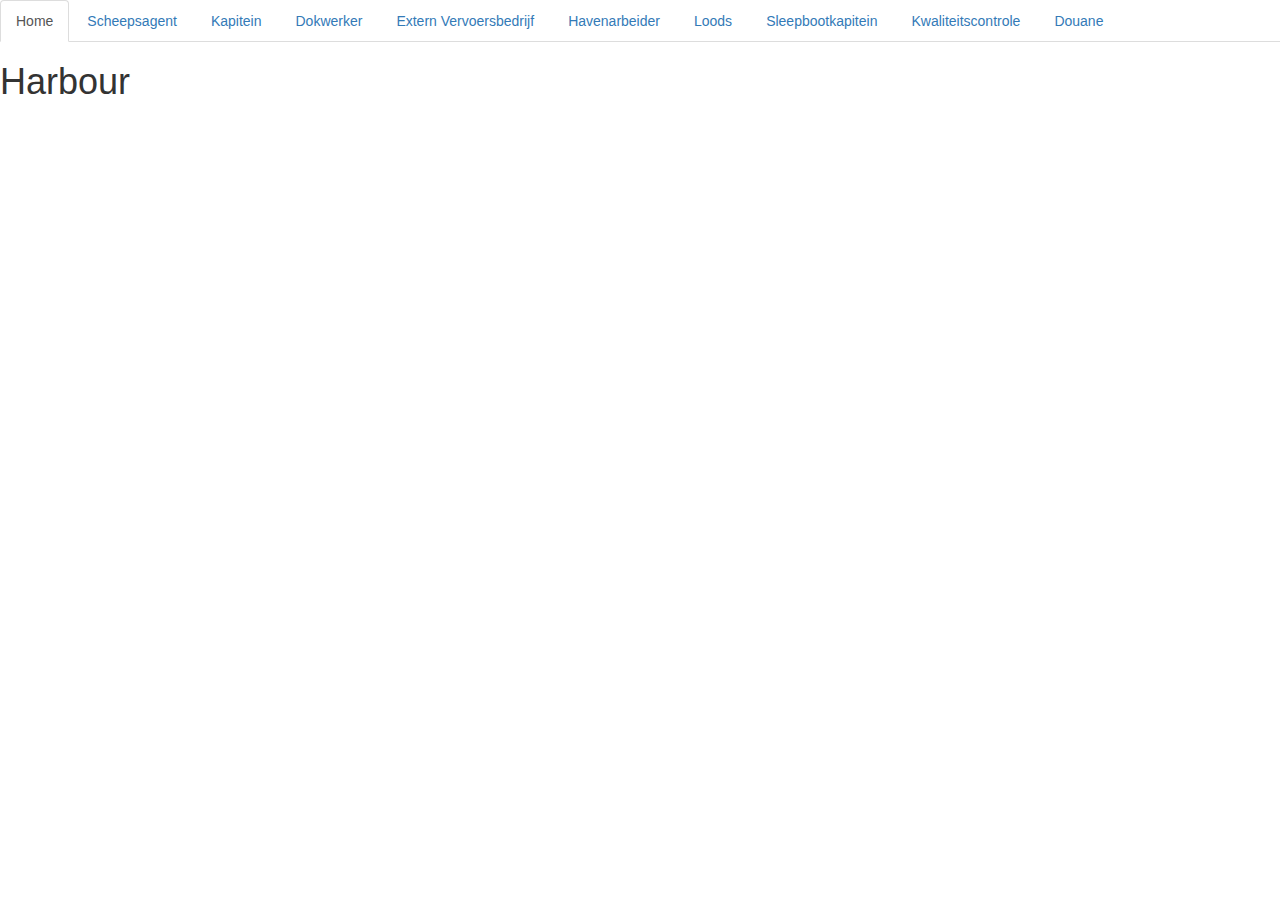
==== frontend/Harbour/index.html @ bad1de70 "frontend" ====
<!DOCTYPE html>
<html lang="en">
<head>
    <meta charset="UTF-8">
    <title>Harbour</title>
    <link rel="stylesheet" href="https://maxcdn.bootstrapcdn.com/bootstrap/3.4.1/css/bootstrap.min.css">
    <script src="https://ajax.googleapis.com/ajax/libs/jquery/3.5.1/jquery.min.js"></script>
    <script src="https://maxcdn.bootstrapcdn.com/bootstrap/3.4.1/js/bootstrap.min.js"></script>
</head>
<body>
<ul class="nav nav-tabs">
    <li  class="active"><a href="index.html">Home</a></li>
    <li><a href="scheepsagent.html">Scheepsagent</a></li>
    <li><a href="kapitein.html">Kapitein</a></li>
    <li><a href="dokwerker.html">Dokwerker</a></li>
    <li><a href="extern.html">Extern Vervoersbedrijf</a></li>
    <li><a href="havenarbeider.html">Havenarbeider</a></li>
    <li><a href="loods.html">Loods</a></li>
    <li><a href="sleepboot.html">Sleepbootkapitein</a></li>
    <li><a href="kwaliteit.html">Kwaliteitscontrole</a></li>
    <li><a href="douane.html">Douane</a></li>
</ul>
<h1>Harbour</h1>

</body>
</html>
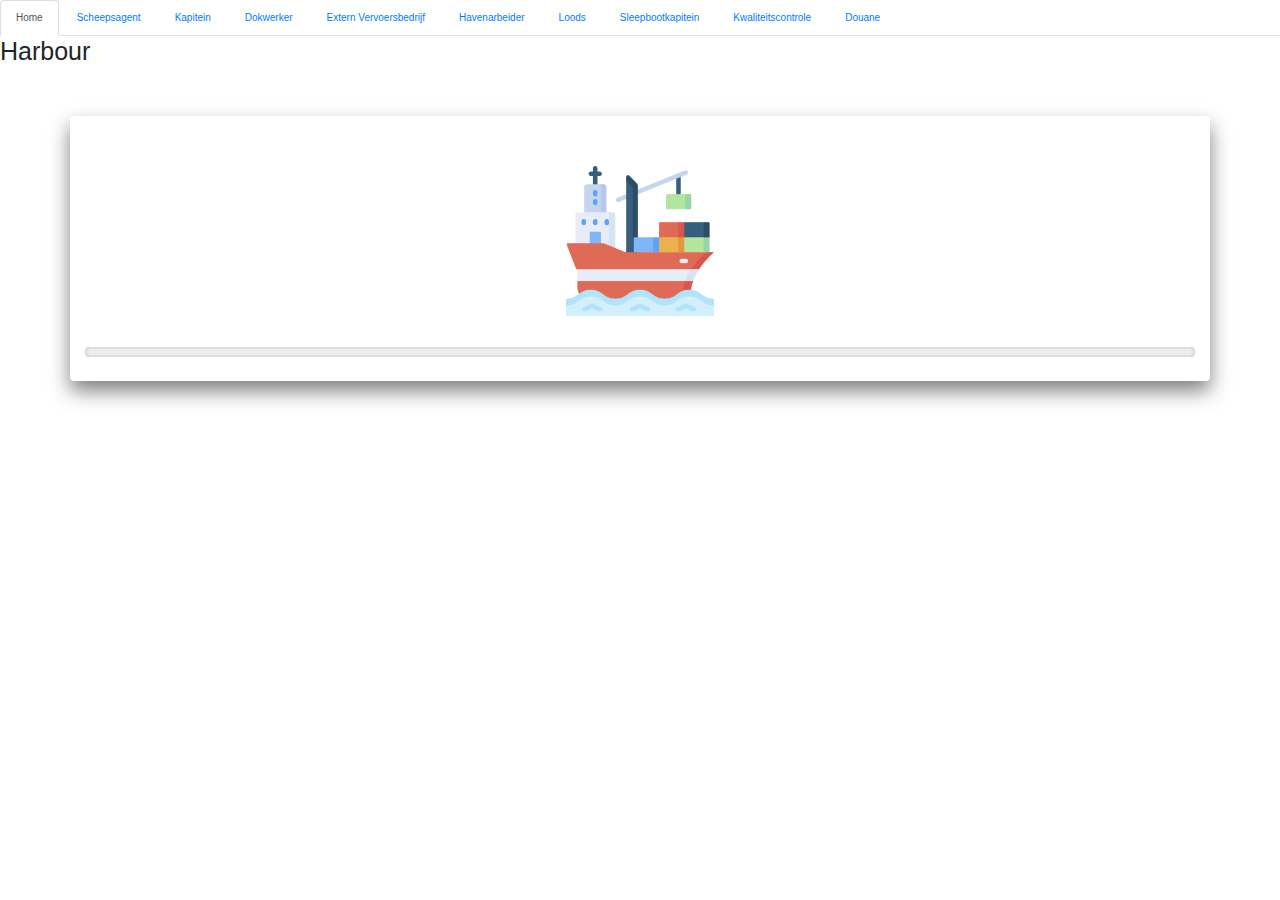
==== commit 3771b054: "startpagina" ====
--- a/frontend/Harbour/index.html
+++ b/frontend/Harbour/index.html
@@ -4,8 +4,9 @@
     <meta charset="UTF-8">
     <title>Harbour</title>
     <link rel="stylesheet" href="https://maxcdn.bootstrapcdn.com/bootstrap/3.4.1/css/bootstrap.min.css">
+    <link rel="stylesheet" href="css/start.css">
     <script src="https://ajax.googleapis.com/ajax/libs/jquery/3.5.1/jquery.min.js"></script>
-    <script src="https://maxcdn.bootstrapcdn.com/bootstrap/3.4.1/js/bootstrap.min.js"></script>
+    <link rel="stylesheet" href="https://maxcdn.bootstrapcdn.com/bootstrap/4.0.0/css/bootstrap.min.css" integrity="sha384-Gn5384xqQ1aoWXA+058RXPxPg6fy4IWvTNh0E263XmFcJlSAwiGgFAW/dAiS6JXm" crossorigin="anonymous">
 </head>
 <body>
 <ul class="nav nav-tabs">
@@ -21,6 +22,16 @@
     <li><a href="douane.html">Douane</a></li>
 </ul>
 <h1>Harbour</h1>
+<div class="container" id="imgcontainer">
+    <br>
+    <br>
+    <div class="containerimg">
+        <img src="fotos/cargo-ship.png" class="rotate" width="150" height="150" /></div>
+
+    <br>
+    <br>
+    <div class="Loading">    </div>
+</div>
 
 </body>
 </html>
--- a/frontend/Harbour/css/start.css
+++ b/frontend/Harbour/css/start.css
@@ -0,0 +1,122 @@
+body {
+    margin: 0;
+    padding: 0;
+    animation: pulse 4s forwards ease;
+    animation-fill-mode: forwards;
+}
+
+.container {
+    position: relative;
+    width: 50%;
+    margin: 50px auto;
+    padding: 20px 40px;
+    border-radius: 4px;
+    box-sizing: border-box;
+    background: white;
+    box-shadow: 0 10px 20px rgba(0, 0, 0, .5);
+}
+
+.Loading {
+    position: relative;
+    display: inline-block;
+    width: 100%;
+    height: 10px;
+    background: #f1f1f1;
+    box-shadow: inset 0 0 5px rgba(0, 0, 0, .2);
+    border-radius: 4px;
+    overflow: hidden;
+}
+
+.Loading:after {
+    content: '';
+    position: absolute;
+    left: 0;
+    width: 0;
+    height: 100%;
+    border-radius: 4px;
+    box-shadow: 0 0 5px rgba(0, 0, 0, .2);
+    animation: load 4s linear;
+    animation-fill-mode: forwards;
+
+}
+.containerimg {
+    display: flex;
+    justify-content: center;
+}
+
+@keyframes load {
+    0% {
+        width: 0;
+        background: #a28089;
+    }
+
+    25% {
+        width: 25%;
+        background: #a0d2eb;
+    }
+
+    50% {
+        width: 50%;
+        background: #ffa8b6;
+    }
+
+    75% {
+        width: 75%;
+        background: #d0bdf4;
+    }
+
+    100% {
+        width: 100%;
+        background: #b0d2ff;
+    }
+}
+
+@keyframes pulse {
+    0% {
+        background: #a28089;
+    }
+
+    25% {
+        background: #a0d2eb;
+    }
+
+    50% {
+        background: #ffa8b6;
+    }
+
+    75% {
+        background: #d0bdf4;
+    }
+
+    100% {
+        background: #b0d2ff;
+    }
+}
+
+
+.myanimation{
+    -webkit-animation: simple 4s linear;
+    animation-fill-mode: forwards;
+
+}
+
+@-webkit-keyframes simple {
+    100% {
+        transform: translateX(80%);
+    }
+}
+
+
+
+.rotate {
+    animation: rotation 4s ease-in;
+}
+
+@keyframes rotation {
+    from {
+        transform: rotate(0deg);
+    }
+    to {
+        transform: rotate(359deg);
+    }
+}
